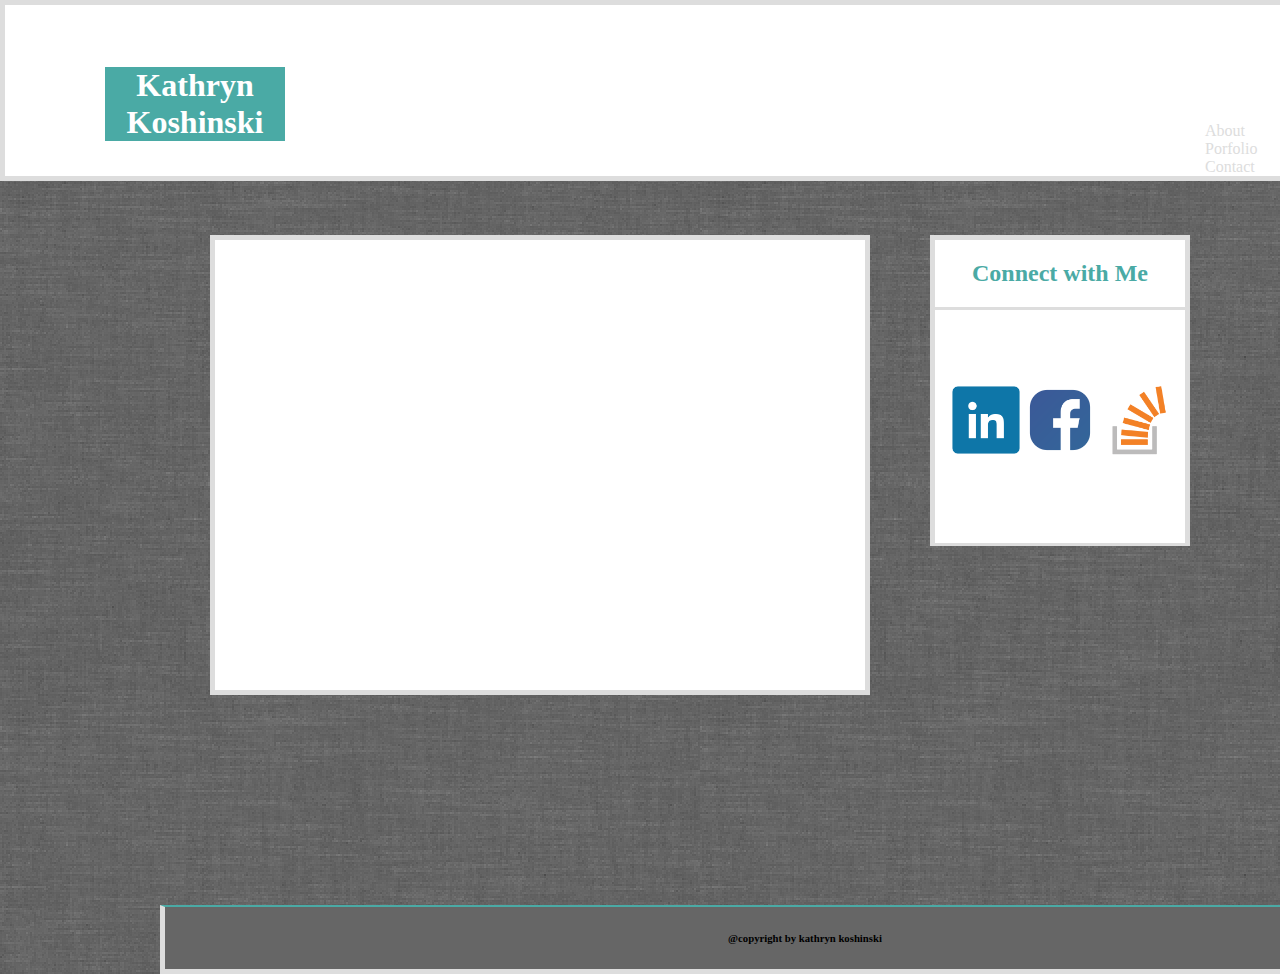
==== index2.html @ f1c37a17 "Changes made" ====
<!DOCTYPE html>

<html>
<head>

<link rel = "stylesheet" type= "text/css" href = "style.css">

</head>


<body>

<header>
	
<div id="headername">
	<h1>Kathryn Koshinski</h1>

</div>

<div id = "list">
	
		<a>About</a>
		<a>Porfolio</a>
		<a>Contact</a>
	
</div>


	

</header>

<div id = "container">


<content>


<section>

	<div id = "sectionbox">

</section>

<aside>
<div id = "asidebox">
<h2>Connect with Me</h2>


<div id = "socialicon">

	<img src = "images/linkedin.jpg">
	<img src = "images/facebook.jpg">
	<img src = "images/stackoverflow.jpg">
</div>
</div>
</aside>


</content>

<footer>
<h6>@copyright by kathryn koshinski</h6>

</footer>

</div>

</body>

</html>
---- style.css ----
body {
	background-image: url(images/grey_wash_wall_@2X.png);               
	margin: 0px;
	font-family: font-family: 'Georgia', Times, Times New Roman, serif;
	height: 100%;
	/*width: 100%;*/
	}

#container {
	width: 960px;
	/*height: 1200px;*/
	border-color:  #dddddd;
	border-style: solid;
	border-width: 5px;
	margin: auto;
}


header {
	position: absolute;
    background: #fff;
    width: 100% height: 140px;
    border-color: #dddddd;
    border-width: 5px;
    border-style: solid;
    width: 100%;
	
	}

#headername{
	background-color: #4aaaa5;
    width: 180px;
    color: white;
    margin-left: 100px;
   	text-align: center;
	position: relative;
    top: 41px;
}

#sectionbox {
	
    width: 650px;
    height: 450px;
    background-color: white;
    margin-left: 50px;
    margin-top: 230px;
    float: left;
	border-color:  #dddddd;
	border-style: solid;
	border-width: 5px;
}

#asidebox {
	height: 300px;
    width: 250px;
    background-color: white;
    text-align: center;
    float: right;
    margin-top: 230px;
    margin-left: 770px;
    clear: both;
   	position: absolute;
    border-color:  #dddddd;
	border-style: solid;
	border-width: 5px;
	border-bottom: 3px solid #dddddd;
	padding-bottom: 3px;
	
	
    }

  h2{

    font-family: 'Georgia', Times, Times New Roman, serif;
	color: #4aaaa5;
	border-bottom: 3px solid #dddddd;
	padding-bottom: 20px;
	text-align: center;

}


#list {
	font-family: 'Georgia', Times, Times New Roman, serif;
	color: #dddddd;
	margin-left: 1200px;
	display: block-inline;
}


#aboutme {
	float: right;
	margin-right: 160px;
	color: #4aaaa5;
	
	}


#socialicon
	img { height: 70px; width: 70px; 
	padding-top: 55px;
}

footer
	{
	margin-top: 900px;
	text-align: center;
	position: absolute;
    background: #666666;
    width: 100% height: 140px;
    border-color: #dddddd;
    border-width: 5px;
    border-style: solid;
    width: 100%;
	border-top-style: solid;
    border-top-width: 2px;
    border-top-color: #4aaaa5;

	}
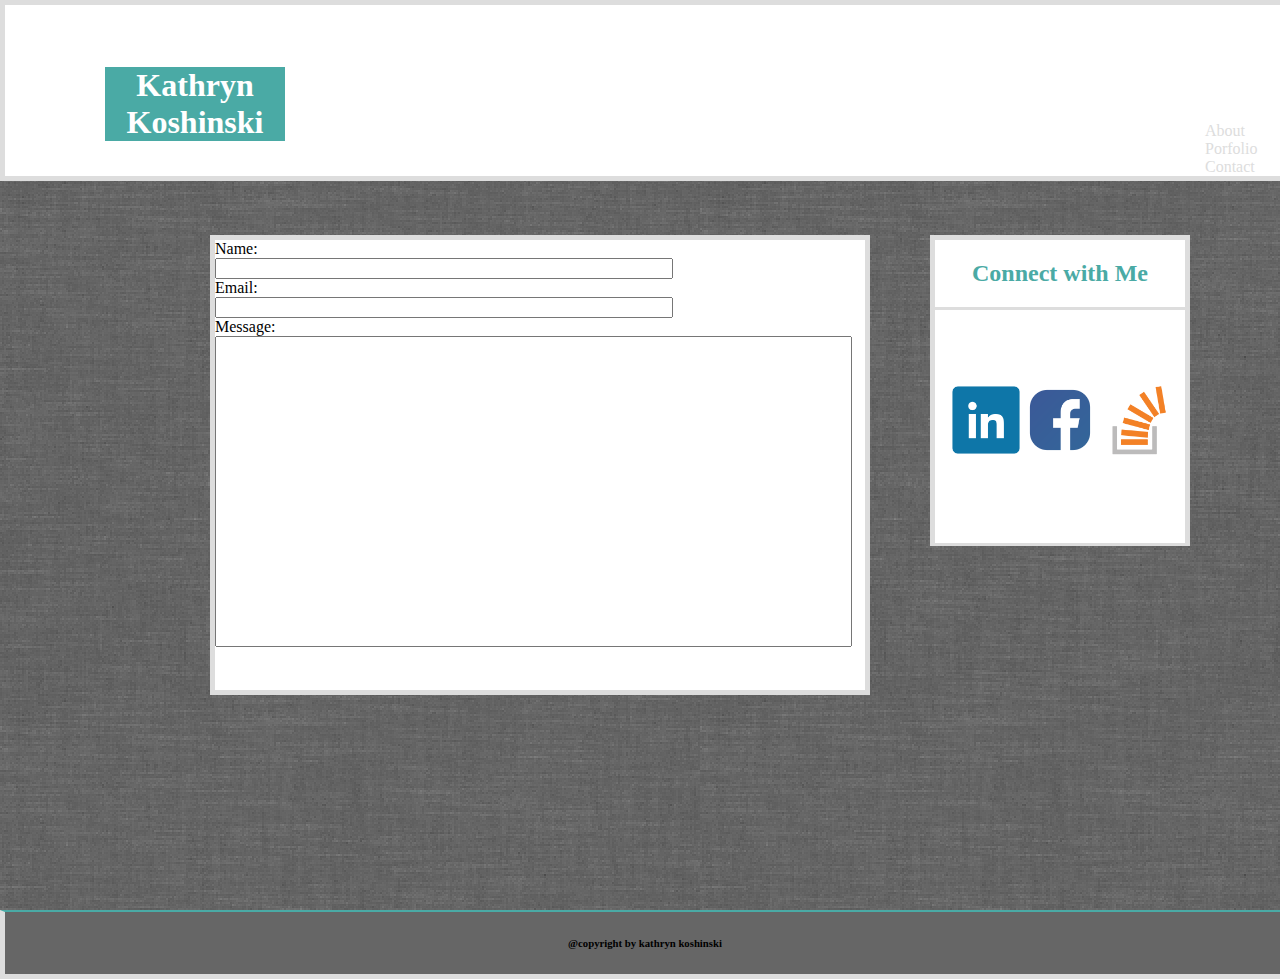
==== commit c217e25b: "Updated Changes" ====
--- a/index2.html
+++ b/index2.html
@@ -40,6 +40,18 @@
 
 	<div id = "sectionbox">
 
+<form>
+  Name: <br>
+  <input type="text" style="width: 450px" name="firstname lastname"><br>
+ Email: <br>
+ <input type="text" style="width: 450px" name="email address"><br>
+Message:<br>
+ <input type="text" style="width: 629px; height: 305px"><br>
+
+</form>
+
+
+
 </section>
 
 <aside>
@@ -58,13 +70,15 @@
 
 
 </content>
+</div>
+
 
 <footer>
 <h6>@copyright by kathryn koshinski</h6>
 
 </footer>
 
-</div>
+
 
 </body>
 
